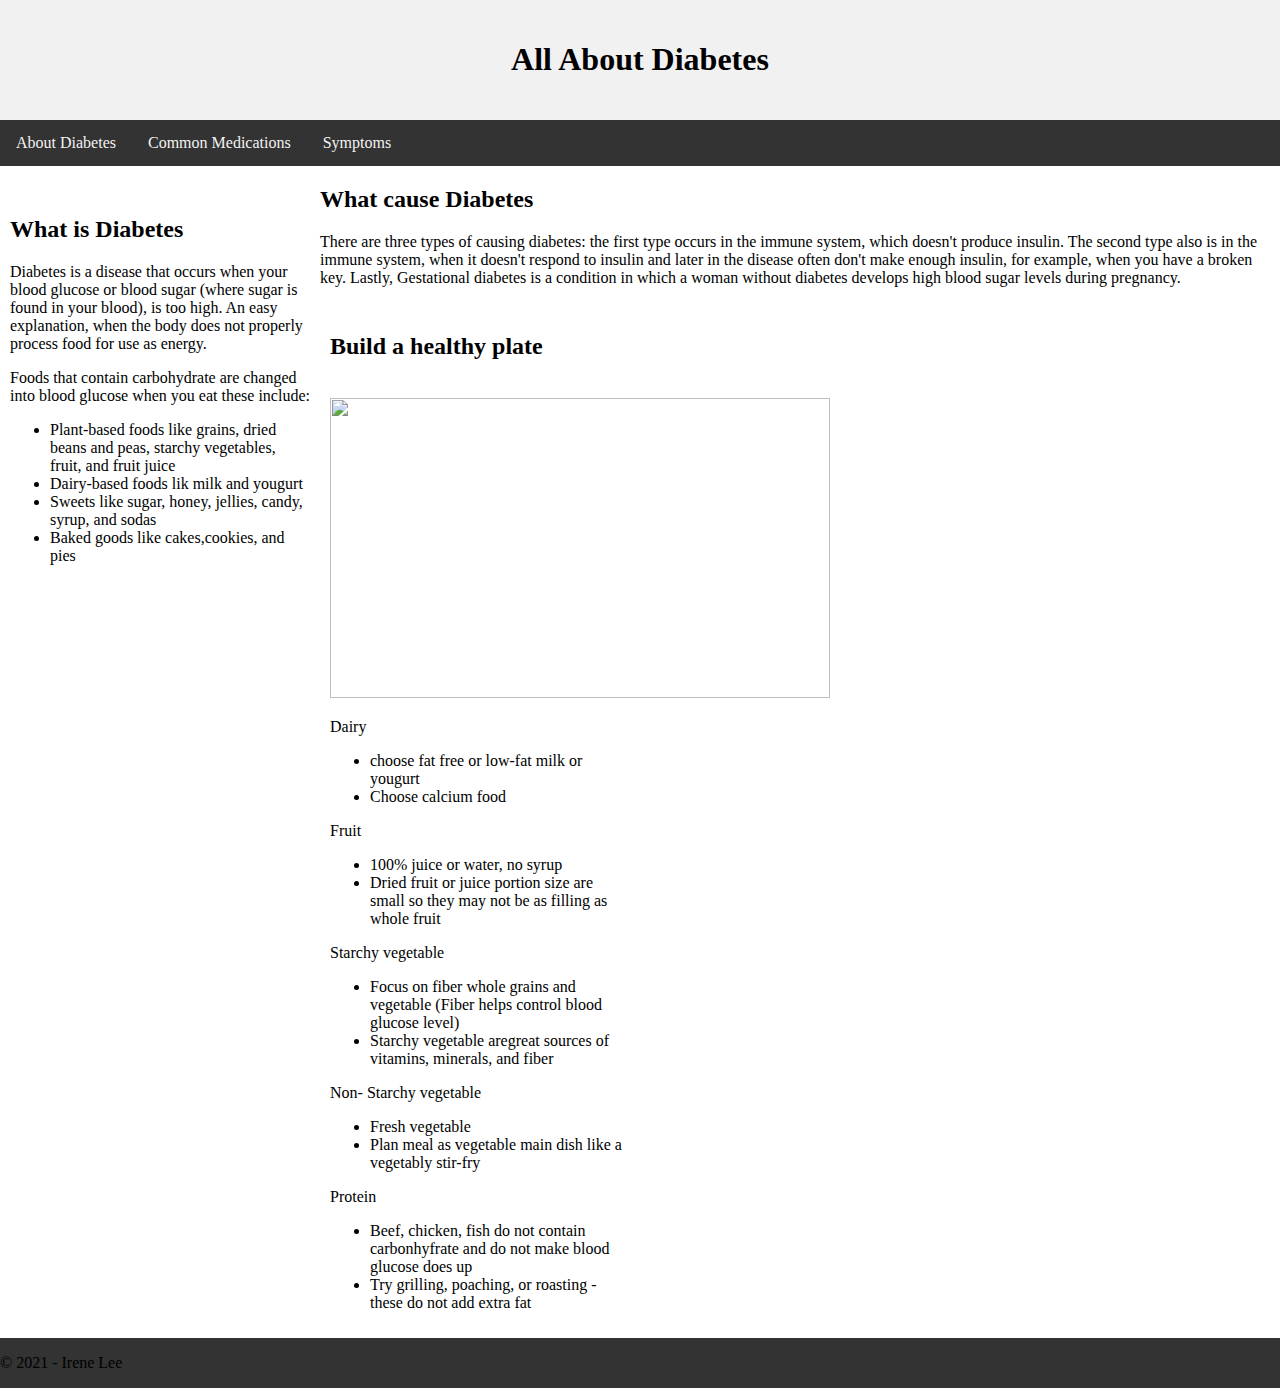
==== index.html @ 40416dea "first" ====
<!DOCTYPE html>
<html lang="en" dir="ltr">
  <head>
    <meta charset="utf-8">
    <title>Diabetes</title>
    <link rel="stylesheet" href="css/master.css">
  </head>
  <script type="text/javascript">

  </script>
  <body>
  <header class="header">
    <h1>All About Diabetes</h1>
  </header>
  <div id="container">
    <nav class= "topnav">
      <a class="loaded" href="index.html">About Diabetes</a>
      <a href="medications.html">Common Medications</a>
      <a href="symptoms.html">Symptoms</a>
    </nav>

    <div class="row">
      <nav class="column side">
        <h2>What is Diabetes</h2>
        <p> Diabetes is a disease that occurs when your blood glucose or blood sugar (where sugar is found in your blood), is too high. An easy explanation, when the body does not properly process food for use as energy. </p>
<p>Foods that contain carbohydrate are changed into blood glucose when you eat these include:</p>
<ul>
  <li>Plant-based foods like grains, dried beans and peas, starchy vegetables, fruit, and fruit juice</li>
  <li>Dairy-based foods lik milk and yougurt</li>
  <li>Sweets like sugar, honey, jellies, candy, syrup, and sodas</li>
  <li>Baked goods like cakes,cookies, and pies</li>
</ul>
      </nav>
      <main clas="column middle">
        <h2>What cause Diabetes</h2>
        <p>There are three types of causing diabetes: the first type occurs in the immune system, which doesn't produce insulin. The second type also is in the immune system, when it doesn't respond to insulin and later in the disease often don't make enough insulin, for example, when you have a broken key. Lastly, Gestational diabetes is a condition in which a woman without diabetes develops high blood sugar levels during pregnancy.</p>

      </main>
<aside class="column side">
  <h2>Build a healthy plate</h2>
  <br>
  <img src="healthyplate.jpg" width="500" height="300">
  <p>Dairy</p>
  <ul>
    <li>choose fat free or low-fat milk or yougurt</li>
    <li>Choose calcium food</li>
  </ul>
  <p>Fruit</p>
  <ul>
    <li>100% juice or water, no syrup</li>
    <li>Dried fruit or juice portion size are small so they may not be as filling as whole fruit</li>
  </ul>
  <p>Starchy vegetable</p>
  <ul>
    <li>Focus on fiber whole grains and vegetable (Fiber helps control blood glucose level)</li>
    <li>Starchy vegetable aregreat sources of vitamins, minerals, and fiber</li>
  </ul>
  <p>Non- Starchy vegetable</p>
  <ul>
    <li>Fresh vegetable</li>
    <li>Plan meal as vegetable main dish like a vegetably stir-fry</li>
  </ul>
  <p>Protein</p>
  <ul>
    <li>Beef, chicken, fish do not contain carbonhyfrate and do not make blood glucose does up</li>
    <li>Try grilling, poaching, or roasting - these do not add extra fat</li>
  </ul>
</aside>
</div> <!-- end of row -->
  </div> <!-- end of container -->
  <footer>
<p>&copy; 2021 - Irene Lee</p>
  </footer>
  </body>
</html>
---- css/master.css ----
* {
  box-sizing: border-box;
}

body {
  margin: 0;
}

.header {
  background-color: #f1f1f1;
  padding: 20px;
  text-align: center;
}

.topnav {
  overflow: hidden;
  background-color: #333;
}

.topnav a {
  float: left;
  display: block;
  color: #f2f2f2;
  text-align: center;
  padding: 14px 16px;
  text-decoration: none;
}

.topnav a:hover {
  background-color: #ddd;
  color: black;
}

.column {
  float: left;
  padding: 10px;
}

.column.side {
  width: 25%;
}

.column.middle {
  width: 50%;
}

.row:after {
  content: "";
  display: table;
  clear: both;
}
footer {
 padding-right: 20px;
 overflow: hidden;
  background-color: #333;
}

@media screen and (max-width: 600px) {
  .column.side, .column.middle {
    width: 100%;
  }
}
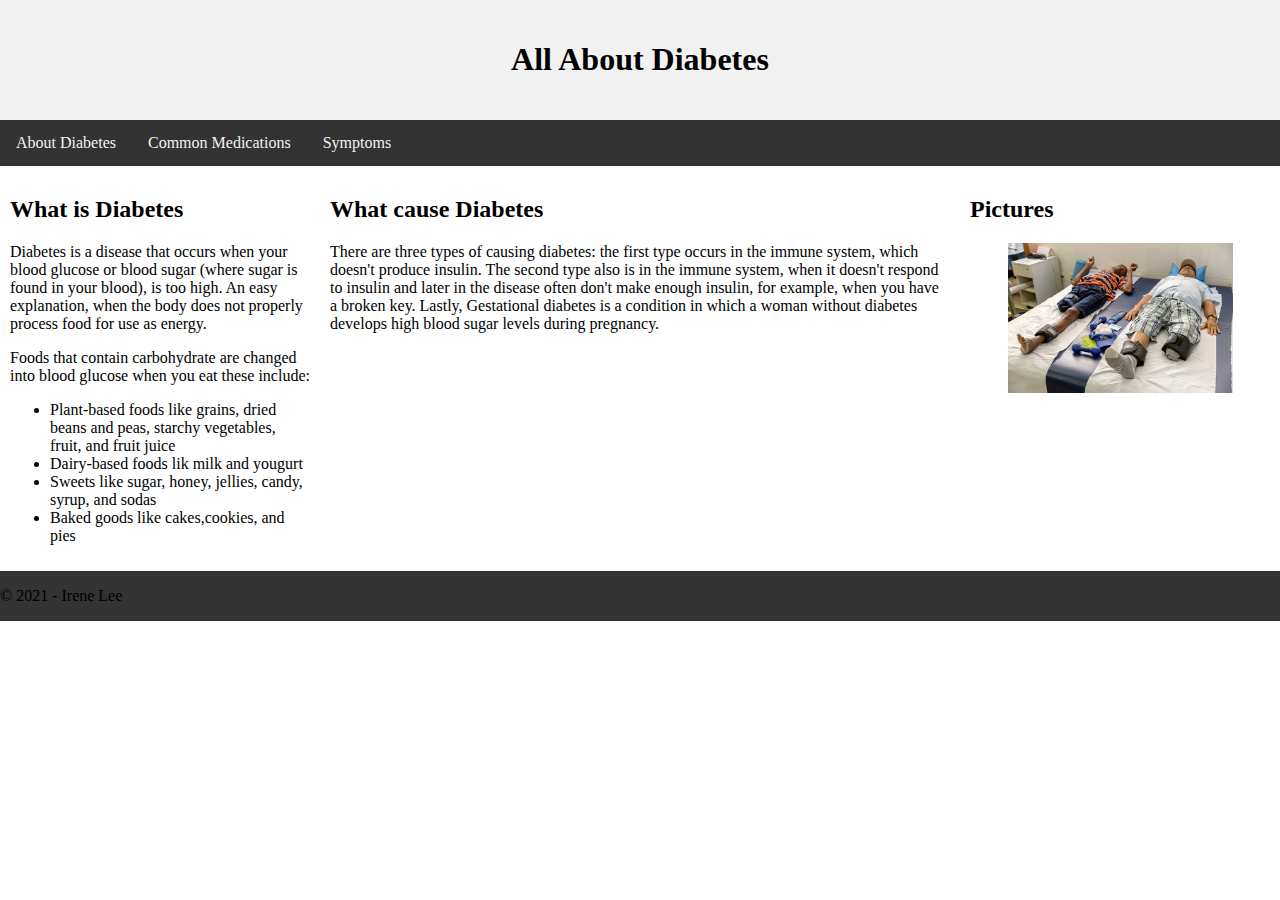
==== commit b6c0607e: "making progress" ====
--- a/index.html
+++ b/index.html
@@ -31,40 +31,14 @@
   <li>Baked goods like cakes,cookies, and pies</li>
 </ul>
       </nav>
-      <main clas="column middle">
+      <main class="column middle">
         <h2>What cause Diabetes</h2>
         <p>There are three types of causing diabetes: the first type occurs in the immune system, which doesn't produce insulin. The second type also is in the immune system, when it doesn't respond to insulin and later in the disease often don't make enough insulin, for example, when you have a broken key. Lastly, Gestational diabetes is a condition in which a woman without diabetes develops high blood sugar levels during pregnancy.</p>
-
       </main>
 <aside class="column side">
-  <h2>Build a healthy plate</h2>
-  <br>
-  <img src="healthyplate.jpg" width="500" height="300">
-  <p>Dairy</p>
-  <ul>
-    <li>choose fat free or low-fat milk or yougurt</li>
-    <li>Choose calcium food</li>
-  </ul>
-  <p>Fruit</p>
-  <ul>
-    <li>100% juice or water, no syrup</li>
-    <li>Dried fruit or juice portion size are small so they may not be as filling as whole fruit</li>
-  </ul>
-  <p>Starchy vegetable</p>
-  <ul>
-    <li>Focus on fiber whole grains and vegetable (Fiber helps control blood glucose level)</li>
-    <li>Starchy vegetable aregreat sources of vitamins, minerals, and fiber</li>
-  </ul>
-  <p>Non- Starchy vegetable</p>
-  <ul>
-    <li>Fresh vegetable</li>
-    <li>Plan meal as vegetable main dish like a vegetably stir-fry</li>
-  </ul>
-  <p>Protein</p>
-  <ul>
-    <li>Beef, chicken, fish do not contain carbonhyfrate and do not make blood glucose does up</li>
-    <li>Try grilling, poaching, or roasting - these do not add extra fat</li>
-  </ul>
+  <h2>Pictures</h2>
+  <img src="image/pic.jpg" alt="Someone">
+
 </aside>
 </div> <!-- end of row -->
   </div> <!-- end of container -->
--- a/css/master.css
+++ b/css/master.css
@@ -43,7 +43,18 @@
 .column.middle {
   width: 50%;
 }
-
+.column.middle img {
+  width: 75%;
+  margin-left: auto;
+  margin-right: auto;
+  display: block;
+}
+.column.side img {
+  width: 75%;
+  margin-left: auto;
+  margin-right: auto;
+  display: block;
+}
 .row:after {
   content: "";
   display: table;
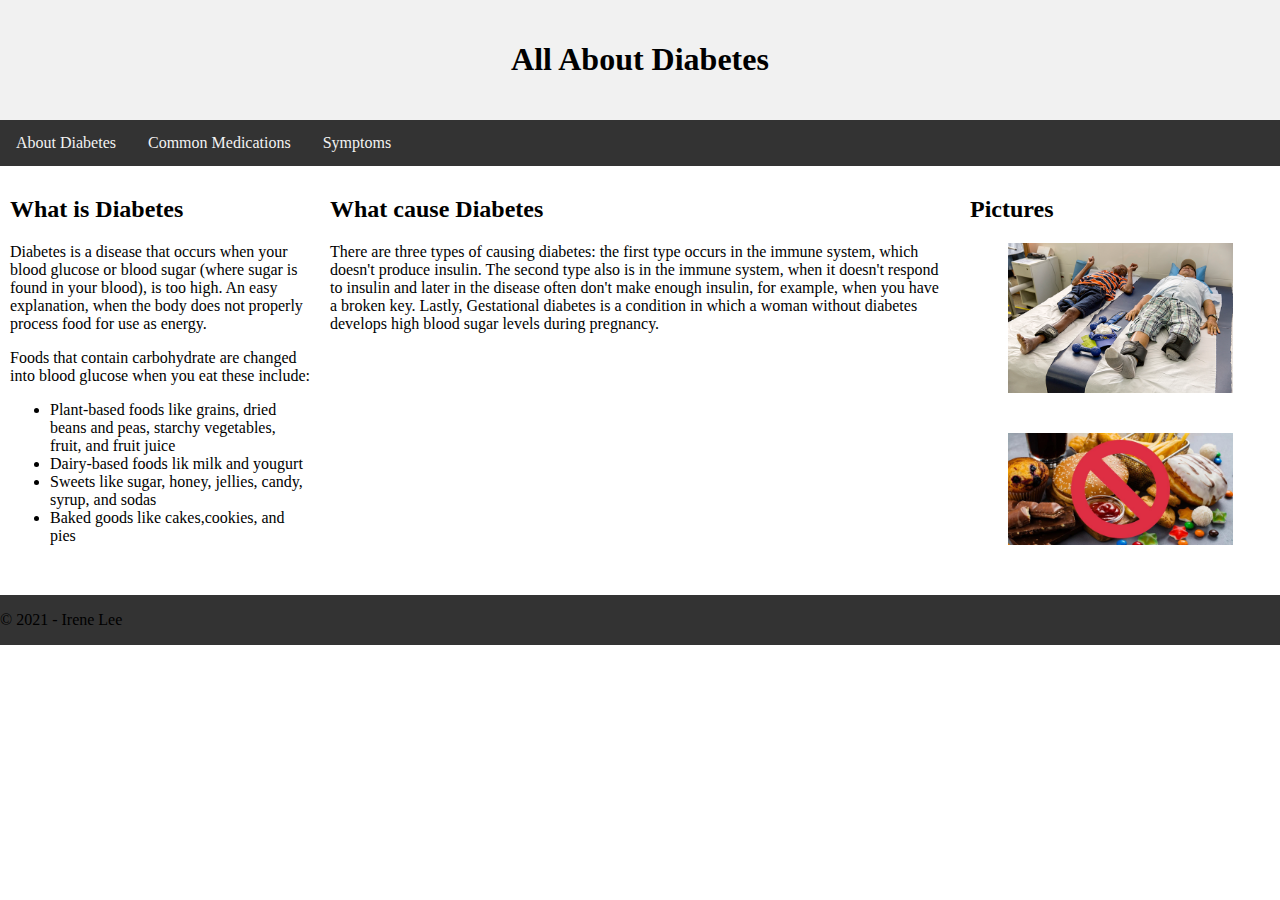
==== commit 7cacdf3f: "done" ====
--- a/index.html
+++ b/index.html
@@ -38,6 +38,7 @@
 <aside class="column side">
   <h2>Pictures</h2>
   <img src="image/pic.jpg" alt="Someone">
+  <img src="image/food.jpg" alt="Foods">
 
 </aside>
 </div> <!-- end of row -->
--- a/css/master.css
+++ b/css/master.css
@@ -54,6 +54,7 @@
   margin-left: auto;
   margin-right: auto;
   display: block;
+  margin-bottom: 40px;
 }
 .row:after {
   content: "";
